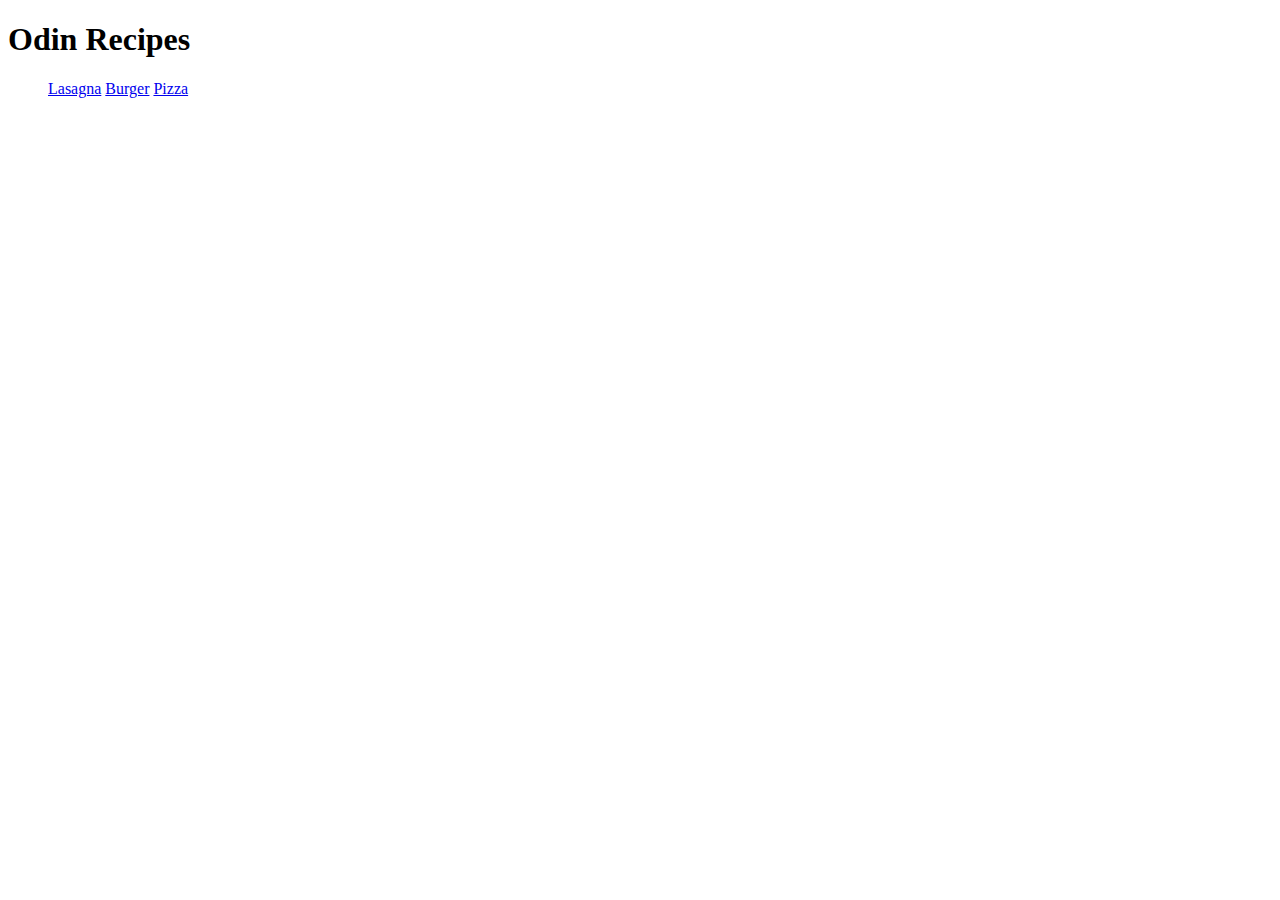
==== index.html @ 55542756 "Add all" ====
<!DOCTYPE html>
<html lang="en">
<head>
    <meta charset="UTF-8">
    <meta http-equiv="X-UA-Compatible" content="IE=edge">
    <meta name="viewport" content="width=device-width, initial-scale=1.0">
    <title>Document</title>
</head>
<body>
    <h1>Odin Recipes</h1>
    <ul>
    <a href="./recipes/lasagna.html">Lasagna</a>
    <a href="./recipes/burger.html">Burger</a>
    <a href="./recipes/pizza.html">Pizza</a>
    </ul>
</body>
</html>
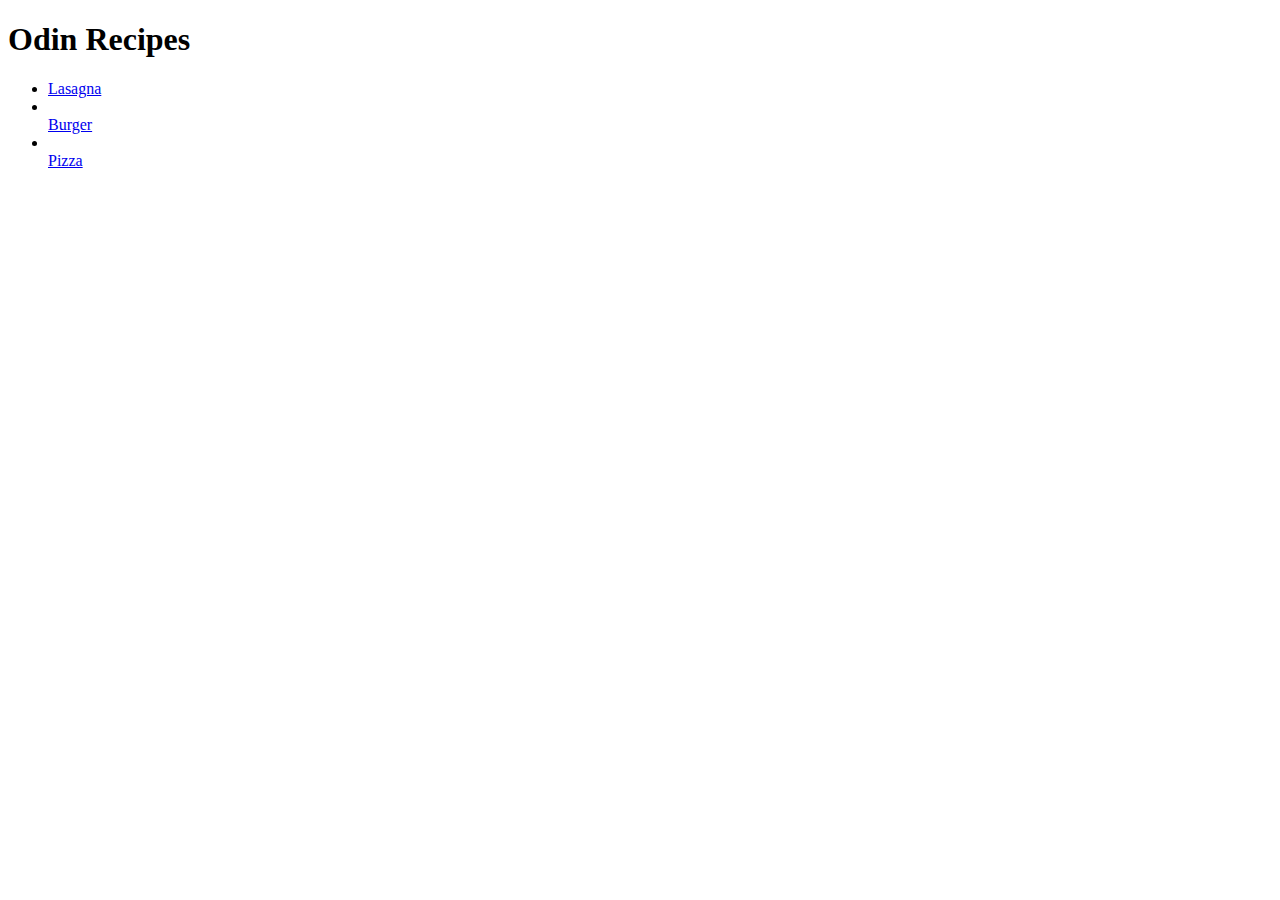
==== commit 173aa92b: "Update" ====
--- a/index.html
+++ b/index.html
@@ -9,9 +9,9 @@
 <body>
     <h1>Odin Recipes</h1>
     <ul>
-    <a href="./recipes/lasagna.html">Lasagna</a>
-    <a href="./recipes/burger.html">Burger</a>
-    <a href="./recipes/pizza.html">Pizza</a>
+    <li><a href="./recipes/lasagna.html">Lasagna</a></li>
+    <li></li><a href="./recipes/burger.html">Burger</a></li>
+    <li></li><a href="./recipes/pizza.html">Pizza</a></li>
     </ul>
 </body>
 </html>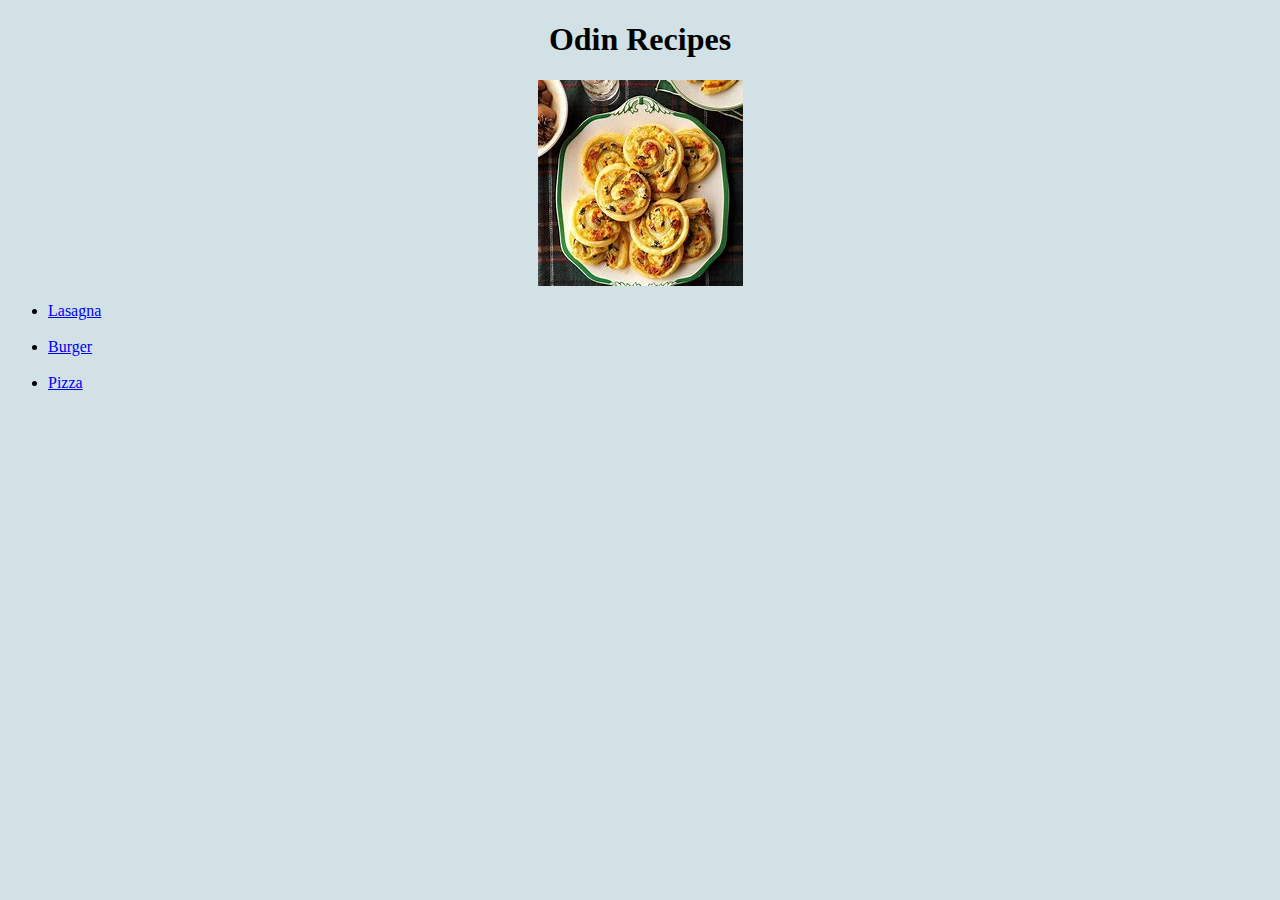
==== commit 8349ca6d: "added background-color and image" ====
--- a/index.html
+++ b/index.html
@@ -5,13 +5,15 @@
     <meta http-equiv="X-UA-Compatible" content="IE=edge">
     <meta name="viewport" content="width=device-width, initial-scale=1.0">
     <title>Document</title>
+    <link rel="stylesheet" href="./index.css">
 </head>
 <body>
     <h1>Odin Recipes</h1>
+    <img src="./main_image.jpeg">
     <ul>
-    <li><a href="./recipes/lasagna.html">Lasagna</a></li>
-    <li></li><a href="./recipes/burger.html">Burger</a></li>
-    <li></li><a href="./recipes/pizza.html">Pizza</a></li>
+    <li><a href="./recipes/lasagna.html">Lasagna</a></li><br>
+    <li><a href="./recipes/burger.html">Burger</a></li><br>
+    <li><a href="./recipes/pizza.html">Pizza</a></li><br>
     </ul>
 </body>
 </html>--- a/index.css
+++ b/index.css
@@ -0,0 +1,20 @@
+
+*{
+   
+    background-color: rgb(210, 225, 230);
+}
+
+h1{
+    text-align: center;
+}
+
+img{
+    display: block;
+    margin-left: auto;
+    margin-right: auto;
+    width: auto;
+}
+
+ul li{
+    
+}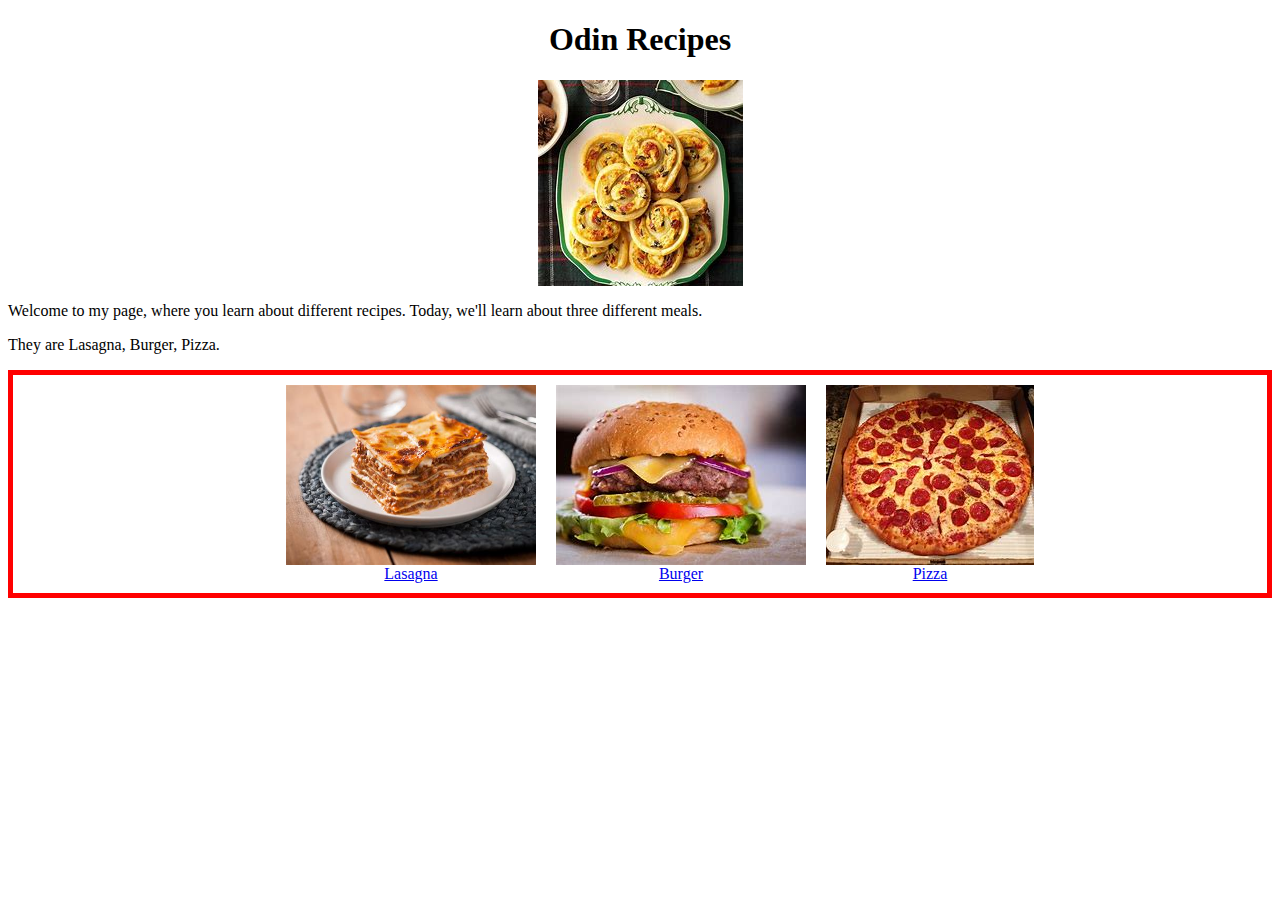
==== commit 18f62b71: "Addes images to lists" ====
--- a/index.html
+++ b/index.html
@@ -10,10 +10,18 @@
 <body>
     <h1>Odin Recipes</h1>
     <img src="./main_image.jpeg">
-    <ul>
-    <li><a href="./recipes/lasagna.html">Lasagna</a></li><br>
-    <li><a href="./recipes/burger.html">Burger</a></li><br>
-    <li><a href="./recipes/pizza.html">Pizza</a></li><br>
-    </ul>
+    <p>
+        Welcome to my page, where you learn about different recipes. Today, we'll learn about three different meals.
+    </p>
+    <p>
+        They are Lasagna, Burger, Pizza.
+    </p>
+    <div>
+        <ul>
+            <li><a href="./recipes/lasagna.html"><img class="lasagna" src="./recipes/Lasagna">Lasagna</a></li><br>
+            <li><a href="./recipes/burger.html"><img class=""  src="./recipes/burger.jpeg">Burger</a></li><br>
+            <li><a href="./recipes/pizza.html"><img src="./recipes/Pizza.jpeg">Pizza</a></li><br>
+        </ul>
+    </div>
 </body>
 </html>--- a/index.css
+++ b/index.css
@@ -1,7 +1,8 @@
 
 *{
    
-    background-color: rgb(210, 225, 230);
+    background-color: white;
+    box-sizing: border-box;
 }
 
 h1{
@@ -12,9 +13,24 @@
     display: block;
     margin-left: auto;
     margin-right: auto;
-    width: auto;
+    width: 0 auto;
 }
 
-ul li{
-    
+div{
+    border: 5px solid red;
+    text-align: center;
+
+}
+ul{
+    display: inline-flex;
+    text-align: center;
+    margin: 0;
+    list-style-type: none;
+}
+li{
+    margin: 10px;
+}
+.lasagna{
+    max-width: 250px;
+    height: 180px;
 }